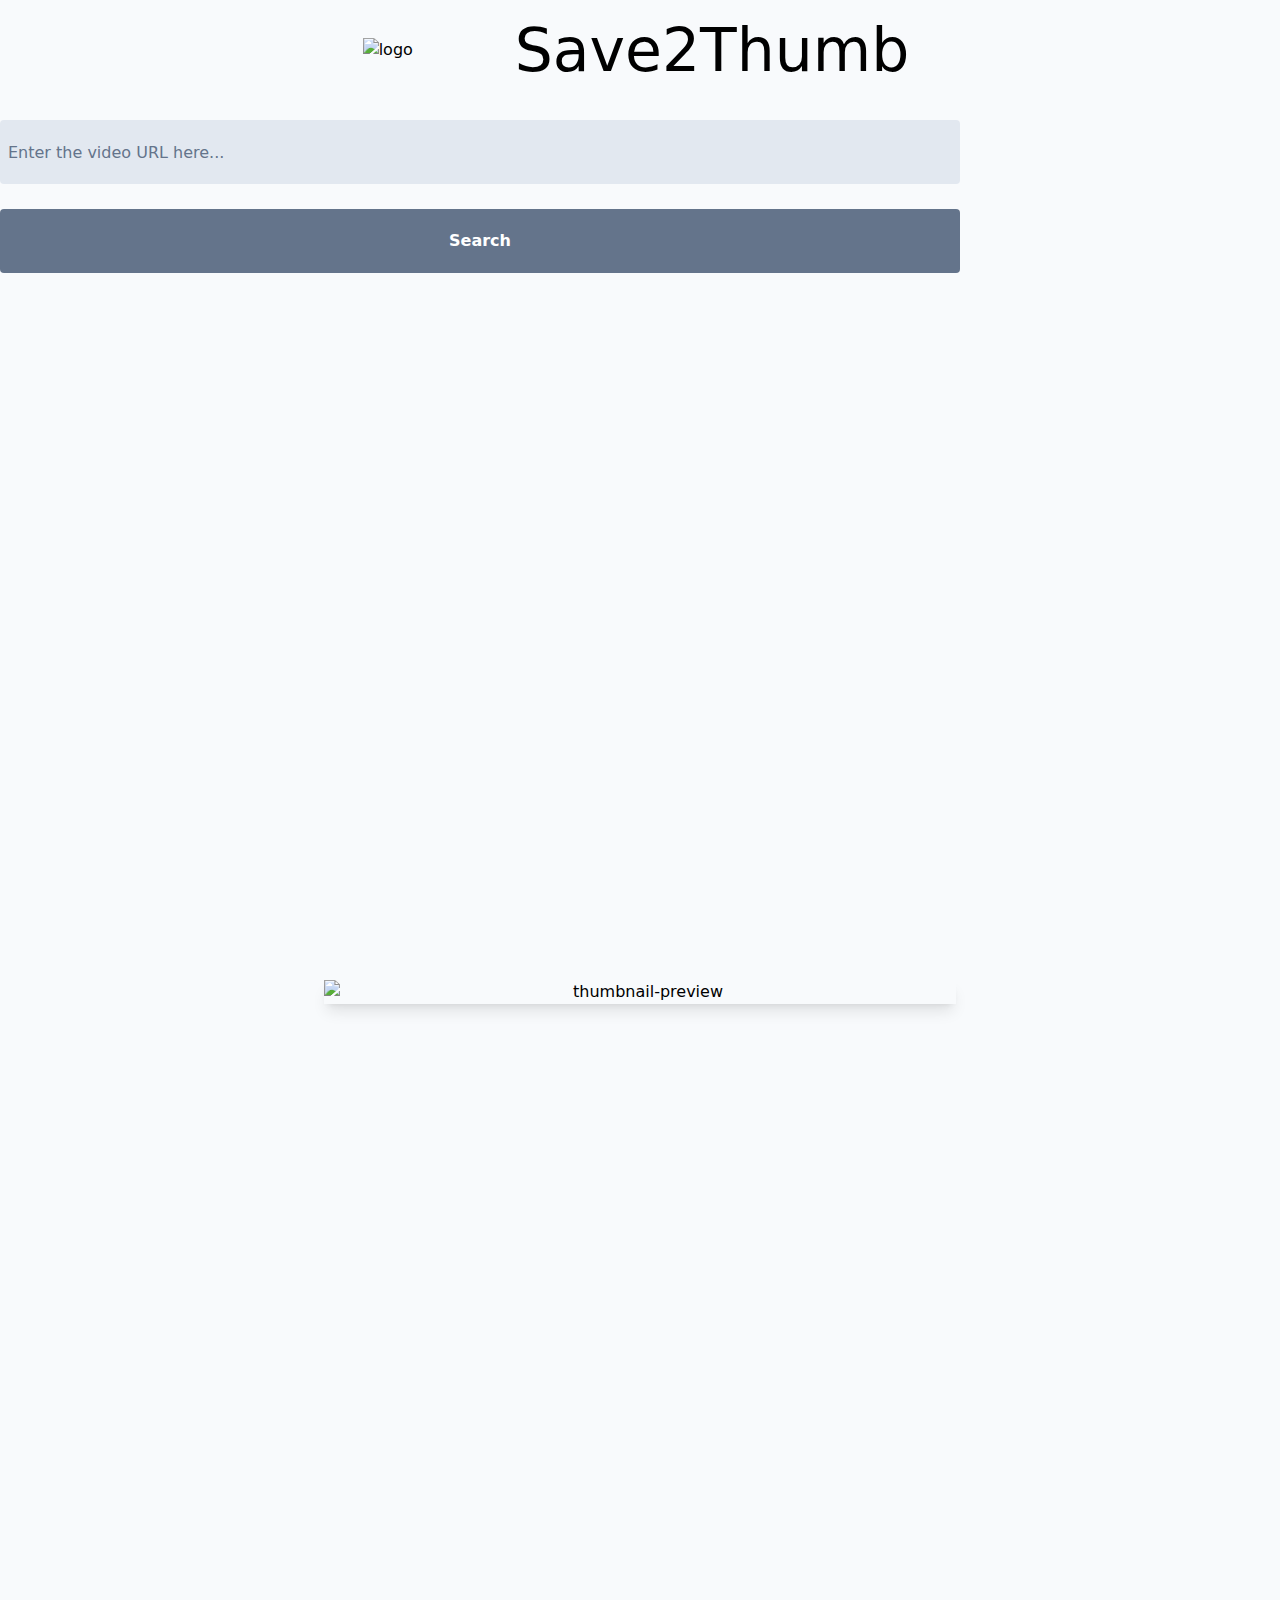
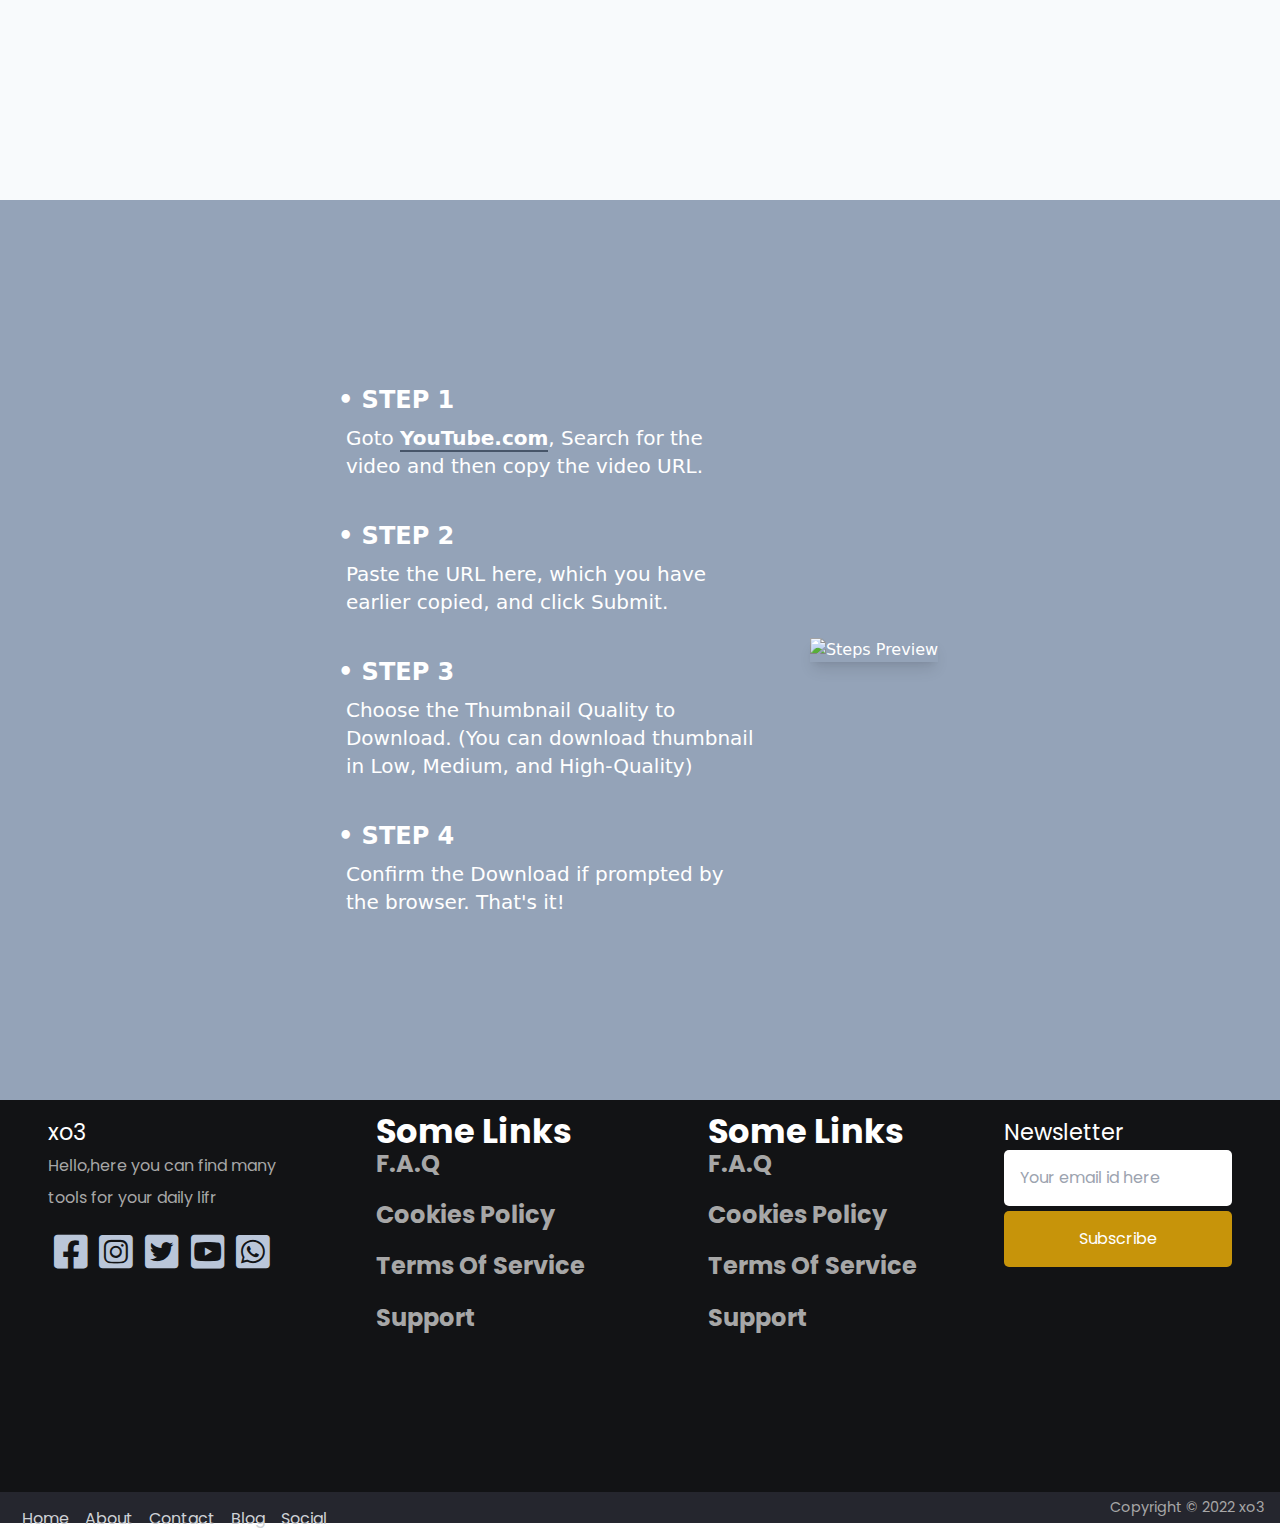
==== index.html @ 2199045c "update index.html" ====
<!DOCTYPE html>
<html lang="en" class="scroll-smooth">
  <head>
  
    <meta charset="UTF-8" />
    <meta http-equiv="X-UA-Compatible" content="IE=edge" />
    <meta name="viewport" content="width=device-width, initial-scale=1.0" />
    <link href="./style.css" rel="stylesheet" />
    <link rel="apple-touch-icon" sizes="180x180" href="./img/favicon/apple-touch-icon.png">
    <link rel="icon" type="image/png" sizes="32x32" href="./img/favicon/favicon-32x32.png">
    <link rel="icon" type="image/png" sizes="16x16" href="./img/favicon/favicon-16x16.png">
    <link rel="manifest" href="./img/favicon/site.webmanifest">
    <title>YouTube Thumbnail Downloader</title>
  </head>
  <body>

    <!-- Wrapper starts here -->
    <div class="wrapper min-h-screen">

      <!-- Header starts here -->
      <header class="min-h-screen bg-slate-50" id="home">
        <nav>
          <div
            class="logo-container flex items-center justify-center gap-2 pt-5 mr-2"
          >
            <a href="index.html"
              ><img src="./img/logo.svg" alt="logo" class="logo w-24 xl:w-36"
            /></a>
            <h1 class="text-4xl xl:text-6xl">Save2Thumb</h1>
          </div>
          <div class="links-container mt-10 xl:mt-


            </ul>
          </div>
        </nav>
        <form class="mt-40 text-center">
          <input
            type="search"
            id="search"
            placeholder="Enter the video URL here..."
            autocomplete="off"
            class="search-styles"
          />
          <button class="search search-btn-styles">Search</button>
        </form>
      </header>
      <!-- Header ends here -->

      <!-- Container starts here -->
      <div class="container container-styles" id="container">
        <div class="thumbnail-preview mx-2 pt-20 mb-5">
          <img
            src="https://dummyimage.com/600x400/ffffff/545454.jpg&text=Thumbnail+Preview"
            alt="thumbnail-preview"
            class="preview w-96 mx-auto shadow-lg xl:w-2/4"
          />
        </div>

        <!-- Loader Animation -->
        <div class="loader-container pt-10">
          <div class="loader hidden"></div>
        </div>

        <div class="download-options hidden">
          <p class="m-5 font-semibold">Download Quality:</p>
          <button class="small download-btn">Small</button>
          <button class="medium download-btn">Medium</button>
          <button class="large download-btn">Large</button>
          <button class="home home-btn">Home</button>
        </div>
      </div>
      <!-- Container ends here -->

      <!-- Tutorial starts here -->
      <div class="tutorial tutorial-styles" id="tutorial">
        <div class="steps-container">
          <div class="step1 step">
            <p class="step-text">• STEP 1</p>
            <p class="step-subtext">
              Goto <a href="https://youtube.com" target="_blank" class="step-link">
              YouTube.com</a>, Search for the video and then copy the video URL.
            </p>
          </div>
          <div class="step2 step">
            <p class="step-text">• STEP 2</p>
            <p class="step-subtext">
              Paste the URL here, which you have earlier copied, and click
              Submit.
            </p>
          </div>
          <div class="step3 step">
            <p class="step-text">• STEP 3</p>
            <p class="step-subtext">
              Choose the Thumbnail Quality to Download. (You can download thumbnail in Low, Medium, and High-Quality)
            </p>
          </div>
          <div class="step4">
            <p class="step-text">• STEP 4</p>
            <p class="step-subtext">
              Confirm the Download if prompted by the browser. That's it!
            </p>
          </div>
        </div>
        <div class="steps-image-container mx-5">
          <img
            src="./img/steps-guide.svg"
            alt="Steps Preview"
            class="shadow-lg text-center mx-auto"
          />
        </div>
      </div>
      <!-- Tutorial ends here -->

      <!-- Footer starts here -->


<!DOCTYPE html>

<html lang="en">
  <head>
    <meta name="viewport" content="width=device-width, initial-scale=1.0" />
 
<link
      rel="stylesheet"
      href="https://cdnjs.cloudflare.com/ajax/libs/font-awesome/6.0.0-beta2/css/all.min.css"
    />
    
    <link
      href="https://fonts.googleapis.com/css2?family=Poppins:wght@400;600&display=swap"
      rel="stylesheet"
    />
 
    <style media="screen">
body {
  padding: 0;
  margin: 0;
  min-height: 100vh;
  display: flex;
  align-items: flex-end;
}
footer {
  background-color: #121315;
  color: #a7a7a7;
  font-size: 16px;
}
footer * {
  font-family: "Poppins", sans-serif;
  box-sizing: border-box;
  border: none;
  outline: none;
}
.row {
  padding: 1em 1em;
}
.row.primary {
  display: grid;
  grid-template-columns: 2fr 1fr 1fr 2fr;
  align-items: stretch;
}
.column {
  width: 100%;
  display: flex;
  flex-direction: column;
  padding: 0 2em;
  min-height: 15em;
}
h3 {
  width: 100%;
  text-align: left;
  color: white;
  font-size: 1.4em;
  white-space: nowrap;
}
ul {
  list-style: none;
  display: flex;
  flex-direction: column;
  padding: 0;
  margin: 0;
}
li:not(:first-child) {
  margin-top: 0.8em;
}
ul li a {
  color: #a7a7a7;
  text-decoration: none;
}
ul li a:hover {
  color: #2a8ded;
}
.about p {
  text-align: justify;
  line-height: 2;
  margin: 0;
}
input,
button {
  font-size: 1em;
  padding: 1em;
  width: 100%;
  border-radius: 5px;
  margin-bottom: 5px;
}
button {
  background-color: #c7940a;
  color: #ffffff;
}
div.social {
  display: flex;
  justify-content: space-around;
  font-size: 2.4em;
  flex-direction: row;
  margin-top: 0.5em;
}
.social i {
  color: #bac6d9;
}

.copyright {
  padding: 0.3em 1em;
  background-color: #25262e;
}
.footer-menu{
  float: left;
    margin-top: 10px;
}

.footer-menu a{
  color: #cfd2d6;
  padding: 6px;

  text-decoration: none;
}
.footer-menu a:hover{
  color: #27bcda;
}
.copyright p {
  font-size: 0.9em;
  text-align: right;
}
@media screen and (max-width: 850px) {
  .row.primary {
    grid-template-columns: 1fr;
  }

}
    </style>
  </head>
  <body>
<footer>
      <div class="row primary">
        <div class="column about">
          <h3>xo3</h3>
          <p>
           Hello,here you can find many tools for your daily lifr
          </p>
                    <div class="social">
                      <i class="fa-brands fa-facebook-square"></i>
                      <i class="fa-brands fa-instagram-square"></i>
                      <i class="fa-brands fa-twitter-square"></i>
          <i class="fa-brands fa-youtube-square"></i>
            <i class="fa-brands fa-whatsapp-square"></i>
                    </div>
        </div>
        <div class="column links">
          <h3>Some Links</h3>
          <ul>
            <li>
              <a href="#faq">F.A.Q</a>
            </li>
            <li>
              <a href="#cookies-policy">Cookies Policy</a>
            </li>
            <li>
              <a href="#terms-of-services">Terms Of Service</a>
            </li>
            <li>
              <a href="#support">Support</a>
            </li>

          </ul>
        </div>
          <div class="column links">
            <h3>Some Links</h3>
            <ul>
              <li>
                <a href="#faq">F.A.Q</a>
              </li>
              <li>
                <a href="#cookies-policy">Cookies Policy</a>
              </li>
              <li>
                <a href="#terms-of-services">Terms Of Service</a>
              </li>
              <li>
                <a href="#support">Support</a>
              </li>

            </ul>
          </div>
        <div class="column subscribe">
          <h3>Newsletter</h3>
          <div>
            <input type="email" placeholder="Your email id here" />
            <button>Subscribe</button>
          </div>

        </div>
      </div>

      <div class="row copyright">
         <div class="footer-menu">

                       <a href="">Home</a>
                       <a href="">About</a>
                       <a href="">Contact</a>
                       <a href="">Blog</a>
     <a href="">Social</a>


                    </div>
        <p>Copyright &copy; 2022 xo3 </p>
      </div>
    </footer>
  

      <!-- Footer ends here -->

    </div>
    <!-- Wrapper ends here -->

    <!-- Script -->
    <script src="index.js"></script>
  </body>
</html>
---- style.css ----
/*
! tailwindcss v3.0.23 | MIT License | https://tailwindcss.com
*/

/*
1. Prevent padding and border from affecting element width. (https://github.com/mozdevs/cssremedy/issues/4)
2. Allow adding a border to an element by just adding a border-width. (https://github.com/tailwindcss/tailwindcss/pull/116)
*/

*,
::before,
::after {
  box-sizing: border-box;
  /* 1 */
  border-width: 0;
  /* 2 */
  border-style: solid;
  /* 2 */
  border-color: #e5e7eb;
  /* 2 */
}

::before,
::after {
  --tw-content: '';
}

/*
1. Use a consistent sensible line-height in all browsers.
2. Prevent adjustments of font size after orientation changes in iOS.
3. Use a more readable tab size.
4. Use the user's configured `sans` font-family by default.
*/

html {
  line-height: 1.5;
  /* 1 */
  -webkit-text-size-adjust: 100%;
  /* 2 */
  -moz-tab-size: 4;
  /* 3 */
  -o-tab-size: 4;
     tab-size: 4;
  /* 3 */
  font-family: ui-sans-serif, system-ui, -apple-system, BlinkMacSystemFont, "Segoe UI", Roboto, "Helvetica Neue", Arial, "Noto Sans", sans-serif, "Apple Color Emoji", "Segoe UI Emoji", "Segoe UI Symbol", "Noto Color Emoji";
  /* 4 */
}

/*
1. Remove the margin in all browsers.
2. Inherit line-height from `html` so users can set them as a class directly on the `html` element.
*/

body {
  margin: 0;
  /* 1 */
  line-height: inherit;
  /* 2 */
}

/*
1. Add the correct height in Firefox.
2. Correct the inheritance of border color in Firefox. (https://bugzilla.mozilla.org/show_bug.cgi?id=190655)
3. Ensure horizontal rules are visible by default.
*/

hr {
  height: 0;
  /* 1 */
  color: inherit;
  /* 2 */
  border-top-width: 1px;
  /* 3 */
}

/*
Add the correct text decoration in Chrome, Edge, and Safari.
*/

abbr:where([title]) {
  -webkit-text-decoration: underline dotted;
          text-decoration: underline dotted;
}

/*
Remove the default font size and weight for headings.
*/

h1,
h2,
h3,
h4,
h5,
h6 {
  font-size: inherit;
  font-weight: inherit;
}

/*
Reset links to optimize for opt-in styling instead of opt-out.
*/

a {
  color: inherit;
  text-decoration: inherit;
}

/*
Add the correct font weight in Edge and Safari.
*/

b,
strong {
  font-weight: bolder;
}

/*
1. Use the user's configured `mono` font family by default.
2. Correct the odd `em` font sizing in all browsers.
*/

code,
kbd,
samp,
pre {
  font-family: ui-monospace, SFMono-Regular, Menlo, Monaco, Consolas, "Liberation Mono", "Courier New", monospace;
  /* 1 */
  font-size: 1em;
  /* 2 */
}

/*
Add the correct font size in all browsers.
*/

small {
  font-size: 80%;
}

/*
Prevent `sub` and `sup` elements from affecting the line height in all browsers.
*/

sub,
sup {
  font-size: 75%;
  line-height: 0;
  position: relative;
  vertical-align: baseline;
}

sub {
  bottom: -0.25em;
}

sup {
  top: -0.5em;
}

/*
1. Remove text indentation from table contents in Chrome and Safari. (https://bugs.chromium.org/p/chromium/issues/detail?id=999088, https://bugs.webkit.org/show_bug.cgi?id=201297)
2. Correct table border color inheritance in all Chrome and Safari. (https://bugs.chromium.org/p/chromium/issues/detail?id=935729, https://bugs.webkit.org/show_bug.cgi?id=195016)
3. Remove gaps between table borders by default.
*/

table {
  text-indent: 0;
  /* 1 */
  border-color: inherit;
  /* 2 */
  border-collapse: collapse;
  /* 3 */
}

/*
1. Change the font styles in all browsers.
2. Remove the margin in Firefox and Safari.
3. Remove default padding in all browsers.
*/

button,
input,
optgroup,
select,
textarea {
  font-family: inherit;
  /* 1 */
  font-size: 100%;
  /* 1 */
  line-height: inherit;
  /* 1 */
  color: inherit;
  /* 1 */
  margin: 0;
  /* 2 */
  padding: 0;
  /* 3 */
}

/*
Remove the inheritance of text transform in Edge and Firefox.
*/

button,
select {
  text-transform: none;
}

/*
1. Correct the inability to style clickable types in iOS and Safari.
2. Remove default button styles.
*/

button,
[type='button'],
[type='reset'],
[type='submit'] {
  -webkit-appearance: button;
  /* 1 */
  background-color: transparent;
  /* 2 */
  background-image: none;
  /* 2 */
}

/*
Use the modern Firefox focus style for all focusable elements.
*/

:-moz-focusring {
  outline: auto;
}

/*
Remove the additional `:invalid` styles in Firefox. (https://github.com/mozilla/gecko-dev/blob/2f9eacd9d3d995c937b4251a5557d95d494c9be1/layout/style/res/forms.css#L728-L737)
*/

:-moz-ui-invalid {
  box-shadow: none;
}

/*
Add the correct vertical alignment in Chrome and Firefox.
*/

progress {
  vertical-align: baseline;
}

/*
Correct the cursor style of increment and decrement buttons in Safari.
*/

::-webkit-inner-spin-button,
::-webkit-outer-spin-button {
  height: auto;
}

/*
1. Correct the odd appearance in Chrome and Safari.
2. Correct the outline style in Safari.
*/

[type='search'] {
  -webkit-appearance: textfield;
  /* 1 */
  outline-offset: -2px;
  /* 2 */
}

/*
Remove the inner padding in Chrome and Safari on macOS.
*/

::-webkit-search-decoration {
  -webkit-appearance: none;
}

/*
1. Correct the inability to style clickable types in iOS and Safari.
2. Change font properties to `inherit` in Safari.
*/

::-webkit-file-upload-button {
  -webkit-appearance: button;
  /* 1 */
  font: inherit;
  /* 2 */
}

/*
Add the correct display in Chrome and Safari.
*/

summary {
  display: list-item;
}

/*
Removes the default spacing and border for appropriate elements.
*/

blockquote,
dl,
dd,
h1,
h2,
h3,
h4,
h5,
h6,
hr,
figure,
p,
pre {
  margin: 0;
}

fieldset {
  margin: 0;
  padding: 0;
}

legend {
  padding: 0;
}

ol,
ul,
menu {
  list-style: none;
  margin: 0;
  padding: 0;
}

/*
Prevent resizing textareas horizontally by default.
*/

textarea {
  resize: vertical;
}

/*
1. Reset the default placeholder opacity in Firefox. (https://github.com/tailwindlabs/tailwindcss/issues/3300)
2. Set the default placeholder color to the user's configured gray 400 color.
*/

input::-moz-placeholder, textarea::-moz-placeholder {
  opacity: 1;
  /* 1 */
  color: #9ca3af;
  /* 2 */
}

input:-ms-input-placeholder, textarea:-ms-input-placeholder {
  opacity: 1;
  /* 1 */
  color: #9ca3af;
  /* 2 */
}

input::placeholder,
textarea::placeholder {
  opacity: 1;
  /* 1 */
  color: #9ca3af;
  /* 2 */
}

/*
Set the default cursor for buttons.
*/

button,
[role="button"] {
  cursor: pointer;
}

/*
Make sure disabled buttons don't get the pointer cursor.
*/

:disabled {
  cursor: default;
}

/*
1. Make replaced elements `display: block` by default. (https://github.com/mozdevs/cssremedy/issues/14)
2. Add `vertical-align: middle` to align replaced elements more sensibly by default. (https://github.com/jensimmons/cssremedy/issues/14#issuecomment-634934210)
   This can trigger a poorly considered lint error in some tools but is included by design.
*/

img,
svg,
video,
canvas,
audio,
iframe,
embed,
object {
  display: block;
  /* 1 */
  vertical-align: middle;
  /* 2 */
}

/*
Constrain images and videos to the parent width and preserve their intrinsic aspect ratio. (https://github.com/mozdevs/cssremedy/issues/14)
*/

img,
video {
  max-width: 100%;
  height: auto;
}

/*
Ensure the default browser behavior of the `hidden` attribute.
*/

[hidden] {
  display: none;
}

*, ::before, ::after {
  --tw-translate-x: 0;
  --tw-translate-y: 0;
  --tw-rotate: 0;
  --tw-skew-x: 0;
  --tw-skew-y: 0;
  --tw-scale-x: 1;
  --tw-scale-y: 1;
  --tw-pan-x:  ;
  --tw-pan-y:  ;
  --tw-pinch-zoom:  ;
  --tw-scroll-snap-strictness: proximity;
  --tw-ordinal:  ;
  --tw-slashed-zero:  ;
  --tw-numeric-figure:  ;
  --tw-numeric-spacing:  ;
  --tw-numeric-fraction:  ;
  --tw-ring-inset:  ;
  --tw-ring-offset-width: 0px;
  --tw-ring-offset-color: #fff;
  --tw-ring-color: rgb(59 130 246 / 0.5);
  --tw-ring-offset-shadow: 0 0 #0000;
  --tw-ring-shadow: 0 0 #0000;
  --tw-shadow: 0 0 #0000;
  --tw-shadow-colored: 0 0 #0000;
  --tw-blur:  ;
  --tw-brightness:  ;
  --tw-contrast:  ;
  --tw-grayscale:  ;
  --tw-hue-rotate:  ;
  --tw-invert:  ;
  --tw-saturate:  ;
  --tw-sepia:  ;
  --tw-drop-shadow:  ;
  --tw-backdrop-blur:  ;
  --tw-backdrop-brightness:  ;
  --tw-backdrop-contrast:  ;
  --tw-backdrop-grayscale:  ;
  --tw-backdrop-hue-rotate:  ;
  --tw-backdrop-invert:  ;
  --tw-backdrop-opacity:  ;
  --tw-backdrop-saturate:  ;
  --tw-backdrop-sepia:  ;
}

.container {
  width: 100%;
}

@media (min-width: 640px) {
  .container {
    max-width: 640px;
  }
}

@media (min-width: 768px) {
  .container {
    max-width: 768px;
  }
}

@media (min-width: 1024px) {
  .container {
    max-width: 1024px;
  }
}

@media (min-width: 1280px) {
  .container {
    max-width: 1280px;
  }
}

@media (min-width: 1536px) {
  .container {
    max-width: 1536px;
  }
}

.m-5 {
  margin: 1.25rem;
}

.m-4 {
  margin: 1rem;
}

.mx-2 {
  margin-left: 0.5rem;
  margin-right: 0.5rem;
}

.mx-auto {
  margin-left: auto;
  margin-right: auto;
}

.mx-5 {
  margin-left: 1.25rem;
  margin-right: 1.25rem;
}

.mx-1 {
  margin-left: 0.25rem;
  margin-right: 0.25rem;
}

.mr-2 {
  margin-right: 0.5rem;
}

.mt-10 {
  margin-top: 2.5rem;
}

.mt-40 {
  margin-top: 10rem;
}

.mb-5 {
  margin-bottom: 1.25rem;
}

.mt-5 {
  margin-top: 1.25rem;
}

.mb-1 {
  margin-bottom: 0.25rem;
}

.flex {
  display: flex;
}

.hidden {
  display: none;
}

.min-h-screen {
  min-height: 100vh;
}

.w-24 {
  width: 6rem;
}

.w-96 {
  width: 24rem;
}

.w-full {
  width: 100%;
}

.max-w-2xl {
  max-width: 42rem;
}

.items-center {
  align-items: center;
}

.justify-center {
  justify-content: center;
}

.gap-2 {
  gap: 0.5rem;
}

.scroll-smooth {
  scroll-behavior: smooth;
}

.bg-slate-50 {
  --tw-bg-opacity: 1;
  background-color: rgb(248 250 252 / var(--tw-bg-opacity));
}

.pt-5 {
  padding-top: 1.25rem;
}

.pt-20 {
  padding-top: 5rem;
}

.pt-10 {
  padding-top: 2.5rem;
}

.text-center {
  text-align: center;
}

.text-4xl {
  font-size: 2.25rem;
  line-height: 2.5rem;
}

.font-semibold {
  font-weight: 600;
}

.shadow-lg {
  --tw-shadow: 0 10px 15px -3px rgb(0 0 0 / 0.1), 0 4px 6px -4px rgb(0 0 0 / 0.1);
  --tw-shadow-colored: 0 10px 15px -3px var(--tw-shadow-color), 0 4px 6px -4px var(--tw-shadow-color);
  box-shadow: var(--tw-ring-offset-shadow, 0 0 #0000), var(--tw-ring-shadow, 0 0 #0000), var(--tw-shadow);
}

.loader {
  border: 8px solid #f3f3f3;
  border-top: 8px solid #909090;
  border-radius: 50%;
  width: 60px;
  height: 60px;
  -webkit-animation: spin 2s linear infinite;
          animation: spin 2s linear infinite;
  margin: auto;
  text-align: center;
}

@-webkit-keyframes spin {
  0% {
    transform: rotate(0deg);
  }

  100% {
    transform: rotate(360deg);
  }
}

@keyframes spin {
  0% {
    transform: rotate(0deg);
  }

  100% {
    transform: rotate(360deg);
  }
}

.links {
  margin-left: 0.5rem;
  margin-right: 0.5rem;
  border-bottom-width: 2px;
  --tw-border-opacity: 1;
  border-color: rgb(51 65 85 / var(--tw-border-opacity));
  font-size: 1.125rem;
  line-height: 1.75rem;
  font-weight: 700;
  --tw-text-opacity: 1;
  color: rgb(30 41 59 / var(--tw-text-opacity));
}

.links:hover {
  border-bottom-width: 4px;
  --tw-border-opacity: 1;
  border-color: rgb(0 0 0 / var(--tw-border-opacity));
}

@media (min-width: 1280px) {
  .links {
    margin-left: 1.25rem;
    margin-right: 1.25rem;
  }

  .links {
    font-size: 1.5rem;
    line-height: 2rem;
  }
}

.search-styles {
  height: 2.5rem;
  width: 75%;
  border-radius: 0.25rem;
  --tw-bg-opacity: 1;
  background-color: rgb(226 232 240 / var(--tw-bg-opacity));
  padding-left: 0.5rem;
  padding-right: 0.5rem;
}

.search-styles::-moz-placeholder {
  --tw-text-opacity: 1;
  color: rgb(100 116 139 / var(--tw-text-opacity));
}

.search-styles:-ms-input-placeholder {
  --tw-text-opacity: 1;
  color: rgb(100 116 139 / var(--tw-text-opacity));
}

.search-styles::placeholder {
  --tw-text-opacity: 1;
  color: rgb(100 116 139 / var(--tw-text-opacity));
}

.search-styles:focus {
  outline: 2px solid transparent;
  outline-offset: 2px;
}

@media (min-width: 1280px) {
  .search-styles {
    height: 4rem;
  }
}

.search-btn-styles {
  margin-top: 1.25rem;
  height: 2.5rem;
  width: 75%;
  border-radius: 0.25rem;
  --tw-bg-opacity: 1;
  background-color: rgb(100 116 139 / var(--tw-bg-opacity));
  font-weight: 600;
  --tw-text-opacity: 1;
  color: rgb(255 255 255 / var(--tw-text-opacity));
}

.search-btn-styles:hover {
  --tw-bg-opacity: 1;
  background-color: rgb(71 85 105 / var(--tw-bg-opacity));
}

@media (min-width: 1280px) {
  .search-btn-styles {
    height: 4rem;
  }
}

.container-styles {
  margin: auto;
  min-height: 100vh;
  flex-direction: column;
  align-items: center;
  justify-content: center;
  --tw-bg-opacity: 1;
  background-color: rgb(248 250 252 / var(--tw-bg-opacity));
  text-align: center;
}

.download-btn {
  margin: 0.5rem;
  border-radius: 0.25rem;
  --tw-bg-opacity: 1;
  background-color: rgb(239 68 68 / var(--tw-bg-opacity));
  padding-left: 1.25rem;
  padding-right: 1.25rem;
  padding-top: 0.75rem;
  padding-bottom: 0.75rem;
  font-weight: 600;
  --tw-text-opacity: 1;
  color: rgb(255 255 255 / var(--tw-text-opacity));
}

.download-btn:hover {
  --tw-bg-opacity: 1;
  background-color: rgb(220 38 38 / var(--tw-bg-opacity));
}

.home-btn {
  margin: 0.5rem;
  margin-left: auto;
  margin-right: auto;
  display: block;
  width: 50%;
  border-radius: 0.25rem;
  --tw-bg-opacity: 1;
  background-color: rgb(71 85 105 / var(--tw-bg-opacity));
  padding-left: 1.25rem;
  padding-right: 1.25rem;
  padding-top: 0.75rem;
  padding-bottom: 0.75rem;
  font-weight: 600;
  --tw-text-opacity: 1;
  color: rgb(255 255 255 / var(--tw-text-opacity));
}

.home-btn:hover {
  --tw-bg-opacity: 1;
  background-color: rgb(51 65 85 / var(--tw-bg-opacity));
}

.tutorial-styles {
  display: flex;
  min-height: 100vh;
  flex-direction: column;
  align-items: center;
  --tw-bg-opacity: 1;
  background-color: rgb(148 163 184 / var(--tw-bg-opacity));
  --tw-text-opacity: 1;
  color: rgb(255 255 255 / var(--tw-text-opacity));
}

@media (min-width: 1024px) {
  .tutorial-styles {
    flex-direction: row;
  }

  .tutorial-styles {
    justify-content: center;
  }

  .tutorial-styles {
    gap: 1.25rem;
  }
}

.steps-container {
  max-height: -webkit-max-content;
  max-height: -moz-max-content;
  max-height: max-content;
  width: 100%;
  max-width: 28rem;
  padding-left: 1rem;
  padding-right: 1rem;
  padding-top: 2rem;
  padding-bottom: 2rem;
}

.step-link {
  border-bottom-width: 2px;
  --tw-border-opacity: 1;
  border-color: rgb(71 85 105 / var(--tw-border-opacity));
  font-weight: 700;
}

.step-link:hover {
  border-bottom-width: 4px;
  --tw-border-opacity: 1;
  border-color: rgb(51 65 85 / var(--tw-border-opacity));
}

.step {
  margin-bottom: 1rem;
}

@media (min-width: 1024px) {
  .step {
    margin-bottom: 2.5rem;
  }
}

.step-text {
  margin-bottom: 0.5rem;
  font-weight: 700;
}

@media (min-width: 1024px) {
  .step-text {
    font-size: 1.5rem;
    line-height: 2rem;
  }
}

.step-subtext {
  margin-left: 0.5rem;
  font-size: 0.875rem;
  line-height: 1.25rem;
}

@media (min-width: 1024px) {
  .step-subtext {
    font-size: 1.25rem;
    line-height: 1.75rem;
  }
}

.footer-container {
  margin: auto;
  display: flex;
  min-height: 100vh;
  flex-direction: column;
  align-items: center;
  --tw-bg-opacity: 1;
  background-color: rgb(248 250 252 / var(--tw-bg-opacity));
  text-align: center;
}

@media (min-width: 1024px) {
  .footer-container {
    flex-direction: row;
  }

  .footer-container {
    justify-content: center;
  }

  .footer-container {
    gap: 2.5rem;
  }
}

.name-styles {
  border-bottom-width: 4px;
  --tw-border-opacity: 1;
  border-color: rgb(147 51 234 / var(--tw-border-opacity));
  padding: 0.25rem;
}

.name-styles:hover {
  border-bottom-width: 8px;
  font-weight: 700;
}

.email-styles {
  border-bottom-width: 2px;
  --tw-border-opacity: 1;
  border-color: rgb(30 41 59 / var(--tw-border-opacity));
  padding: 0.25rem;
}

.email-styles:hover {
  border-bottom-width: 4px;
  font-weight: 700;
}

.footer-text {
  margin-bottom: 1rem;
  font-size: 1.875rem;
  line-height: 2.25rem;
  font-weight: 600;
}

@media (min-width: 1024px) {
  .footer-text {
    margin-bottom: 2.5rem;
  }

  .footer-text {
    font-size: 3.75rem;
    line-height: 1;
  }
}

.footer-subtext {
  font-size: 1.25rem;
  line-height: 1.75rem;
  font-weight: 600;
  --tw-text-opacity: 1;
  color: rgb(30 41 59 / var(--tw-text-opacity));
}

@media (min-width: 1024px) {
  .footer-subtext {
    font-size: 1.875rem;
    line-height: 2.25rem;
  }
}

@media (min-width: 1280px) {
  .xl\:mt-16 {
    margin-top: 4rem;
  }

  .xl\:w-36 {
    width: 9rem;
  }

  .xl\:w-2\/4 {
    width: 50%;
  }

  .xl\:text-6xl {
    font-size: 3.75rem;
    line-height: 1;
  }
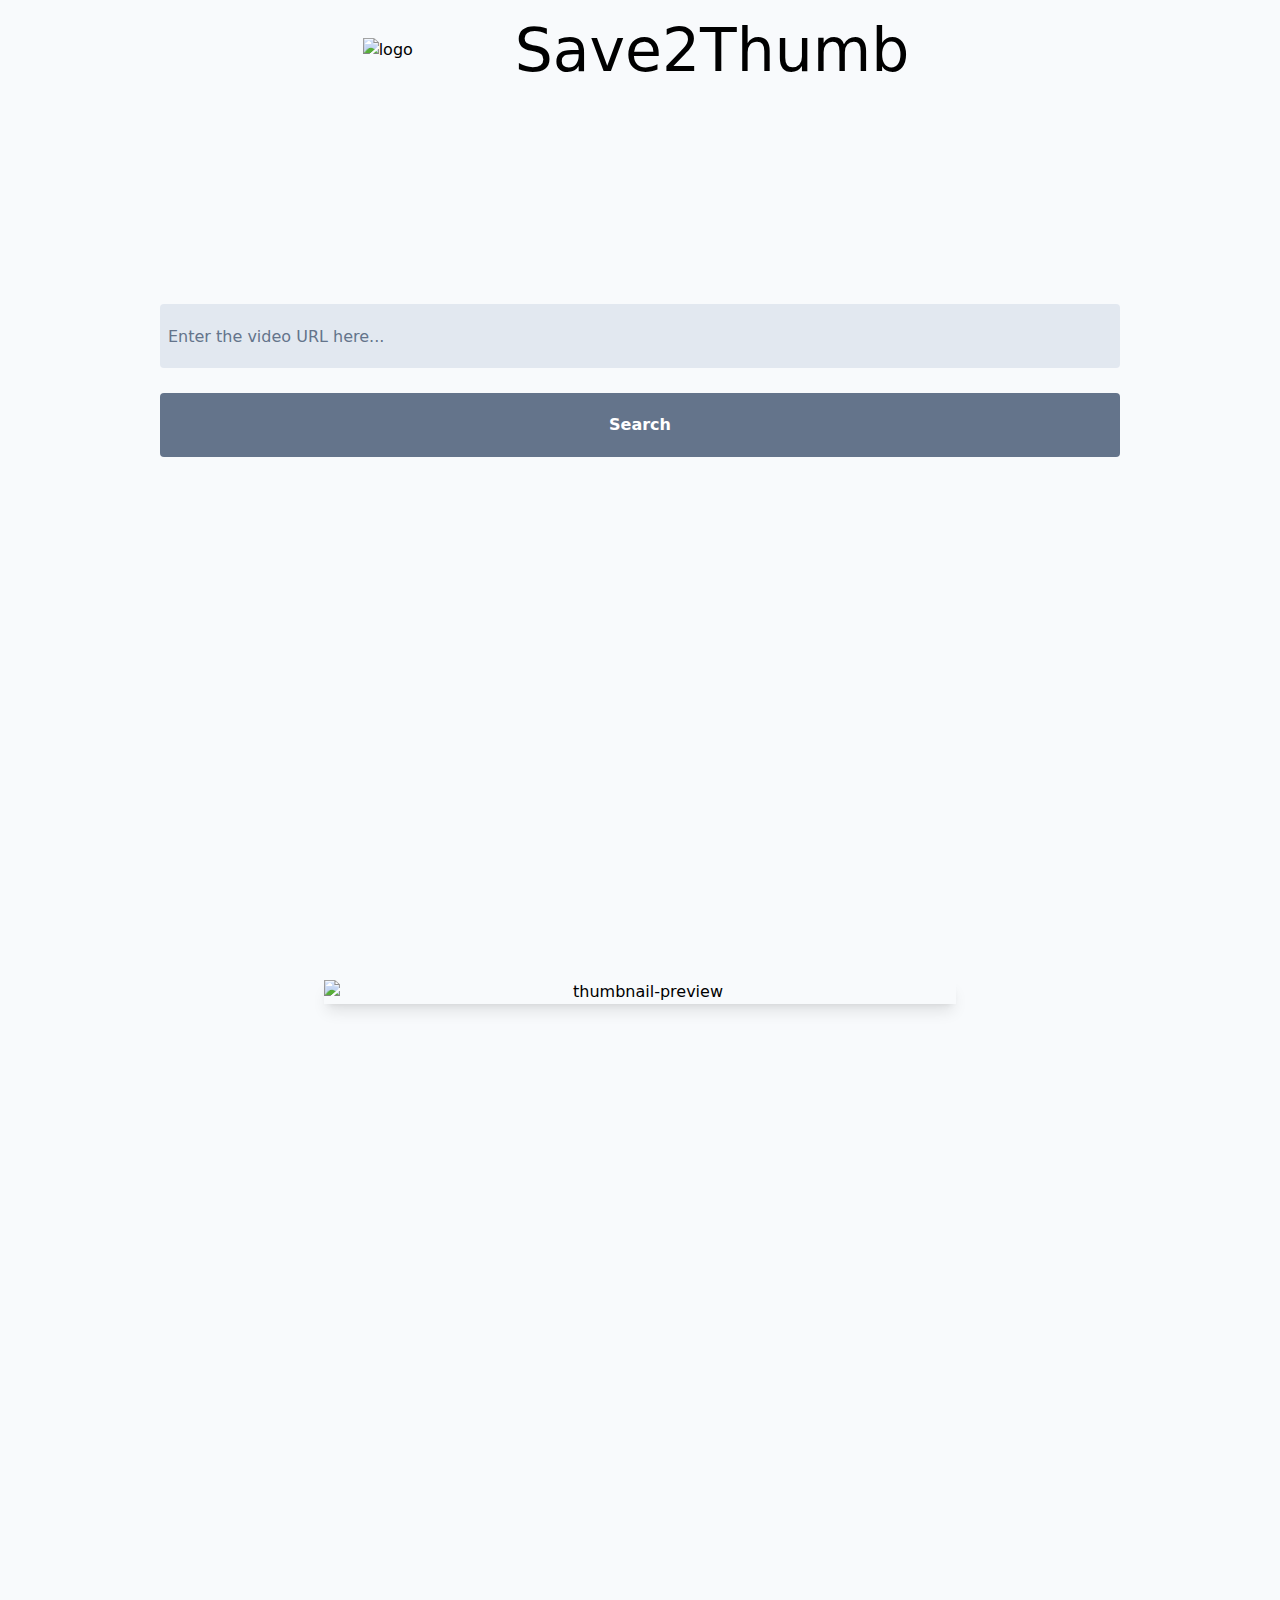
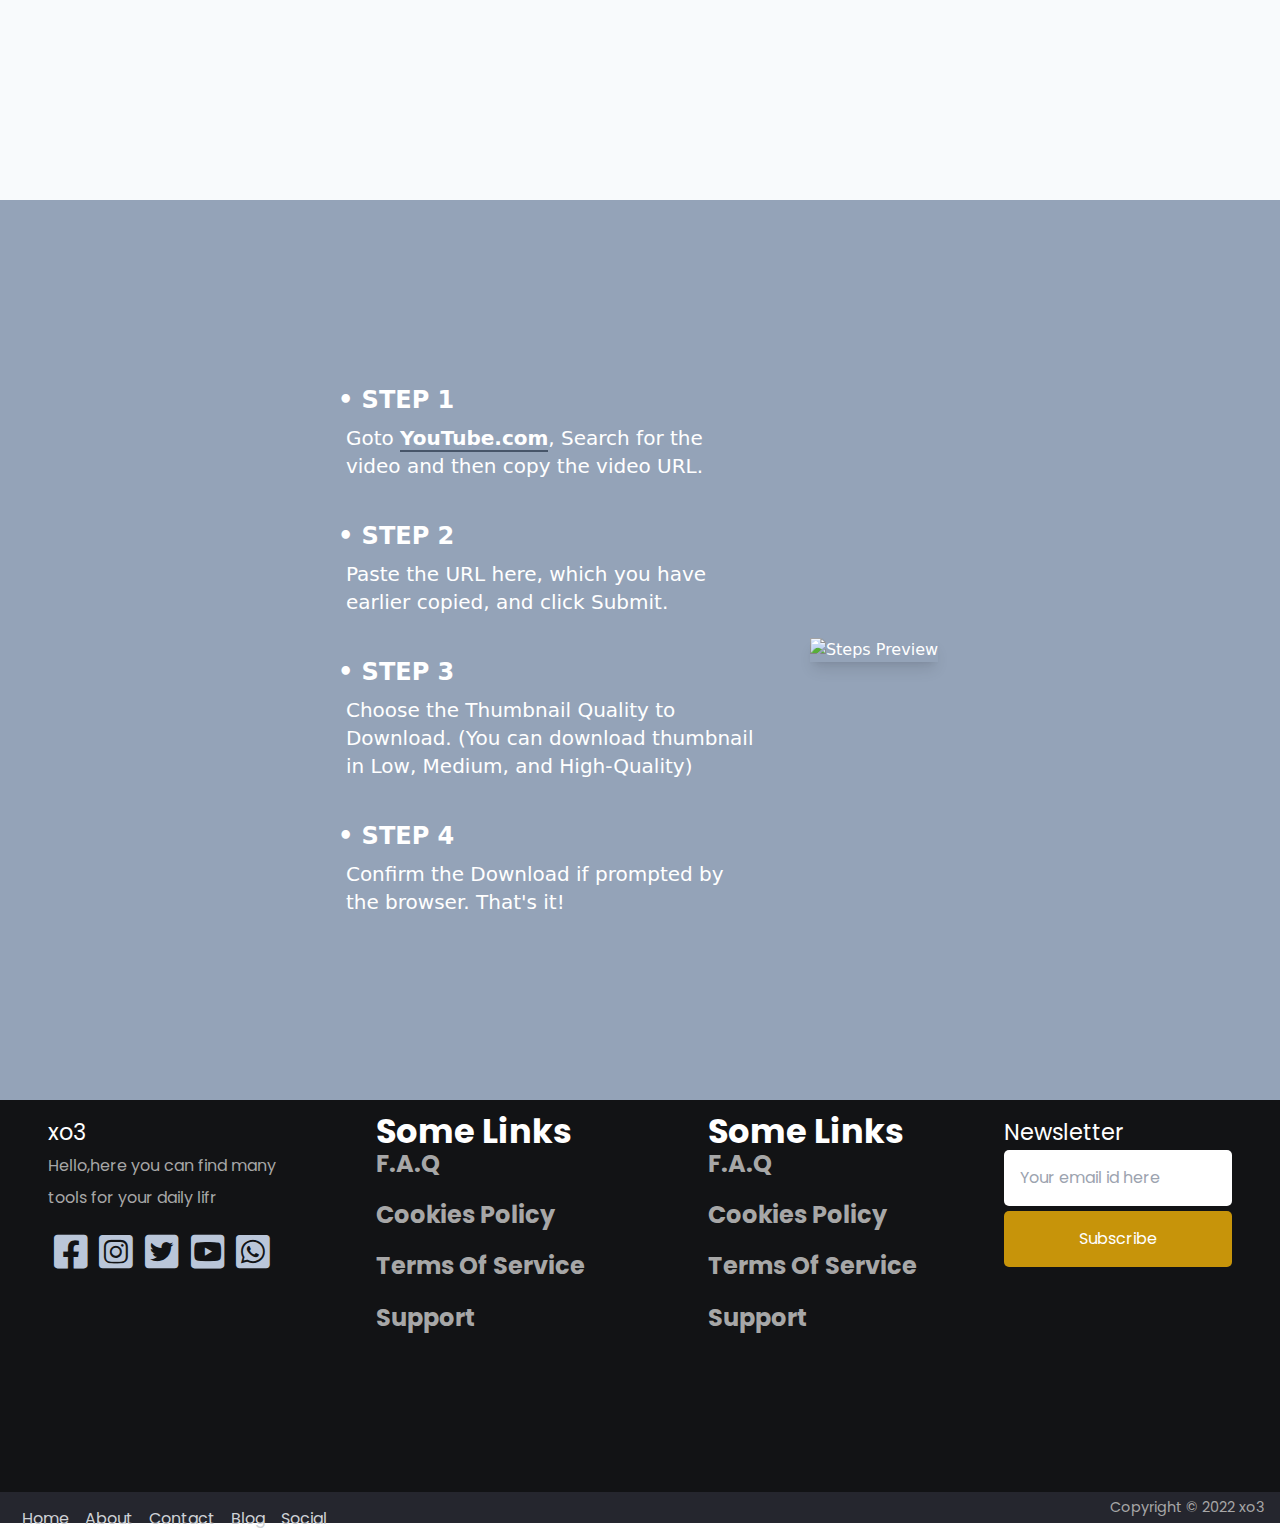
==== commit 2eb0ffa9: "update index.html" ====
--- a/index.html
+++ b/index.html
@@ -28,7 +28,16 @@
             /></a>
             <h1 class="text-4xl xl:text-6xl">Save2Thumb</h1>
           </div>
-          <div class="links-container mt-10 xl:mt-
+          <div class="links-container mt-10 xl:mt-16">
+            <ul class="flex justify-center">
+               <div class="navbar">
+  <div class="contaier">
+
+
+
+  </div><!-- contaier -->
+</div><!-- navbar -->
+
 
 
             </ul>
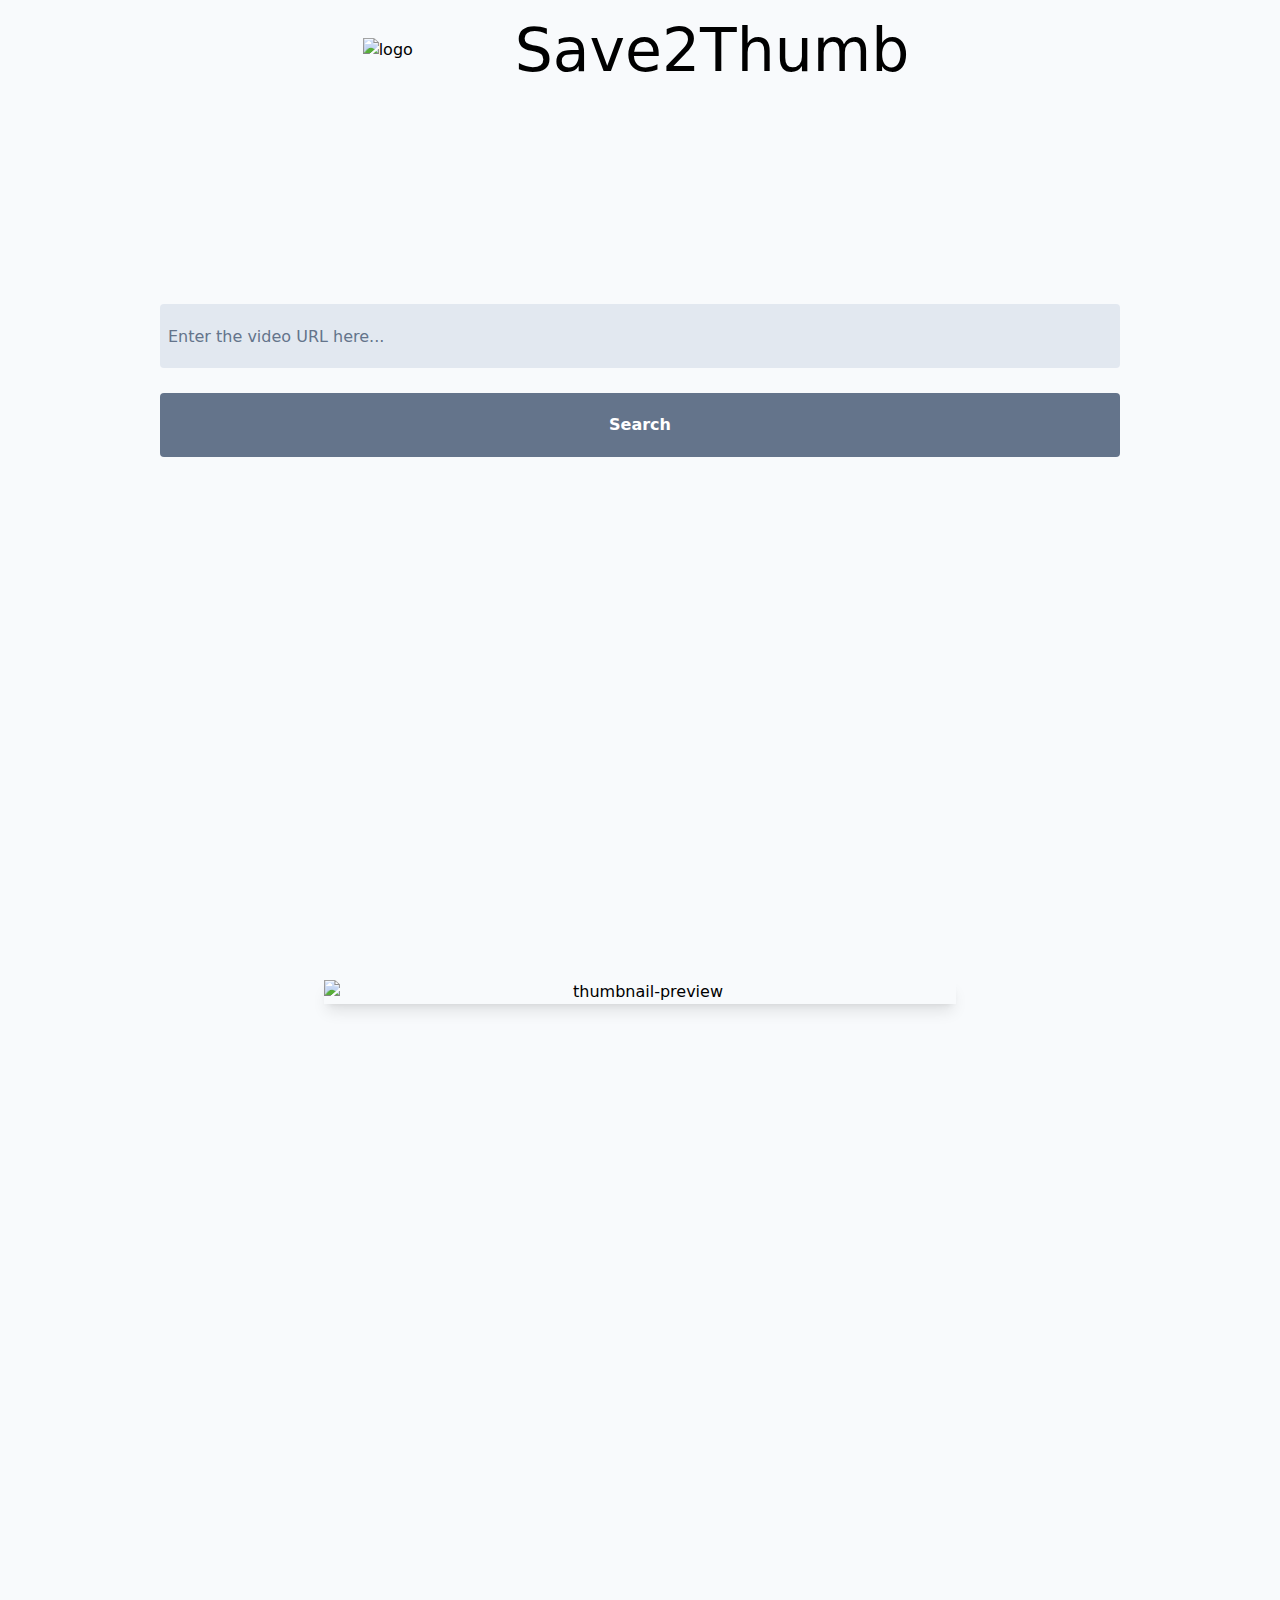
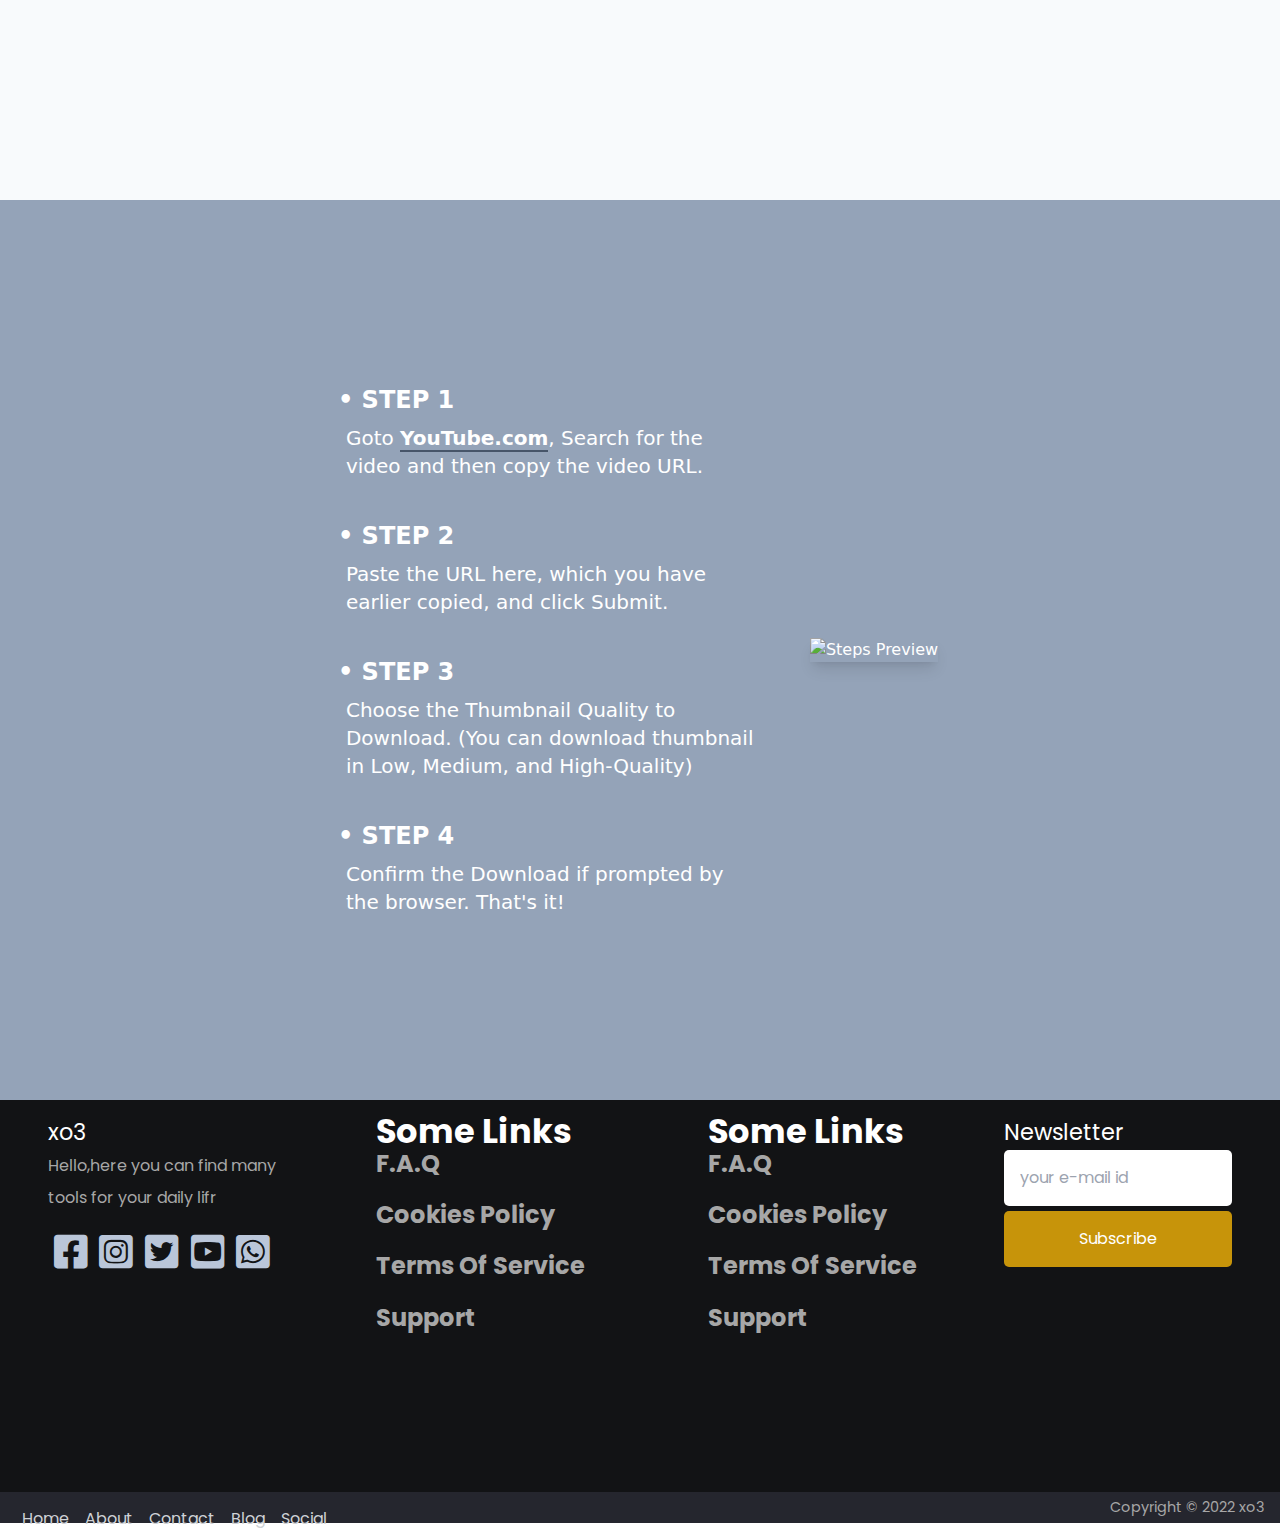
==== commit 3e946c94: "update index.html" ====
--- a/index.html
+++ b/index.html
@@ -124,10 +124,7 @@
       <!-- Footer starts here -->
 
 
-<!DOCTYPE html>
-
-<html lang="en">
-  <head>
+
     <meta name="viewport" content="width=device-width, initial-scale=1.0" />
  
 <link
@@ -311,7 +308,7 @@
         <div class="column subscribe">
           <h3>Newsletter</h3>
           <div>
-            <input type="email" placeholder="Your email id here" />
+            <input type="email" placeholder="your e-mail id" />
             <button>Subscribe</button>
           </div>
 
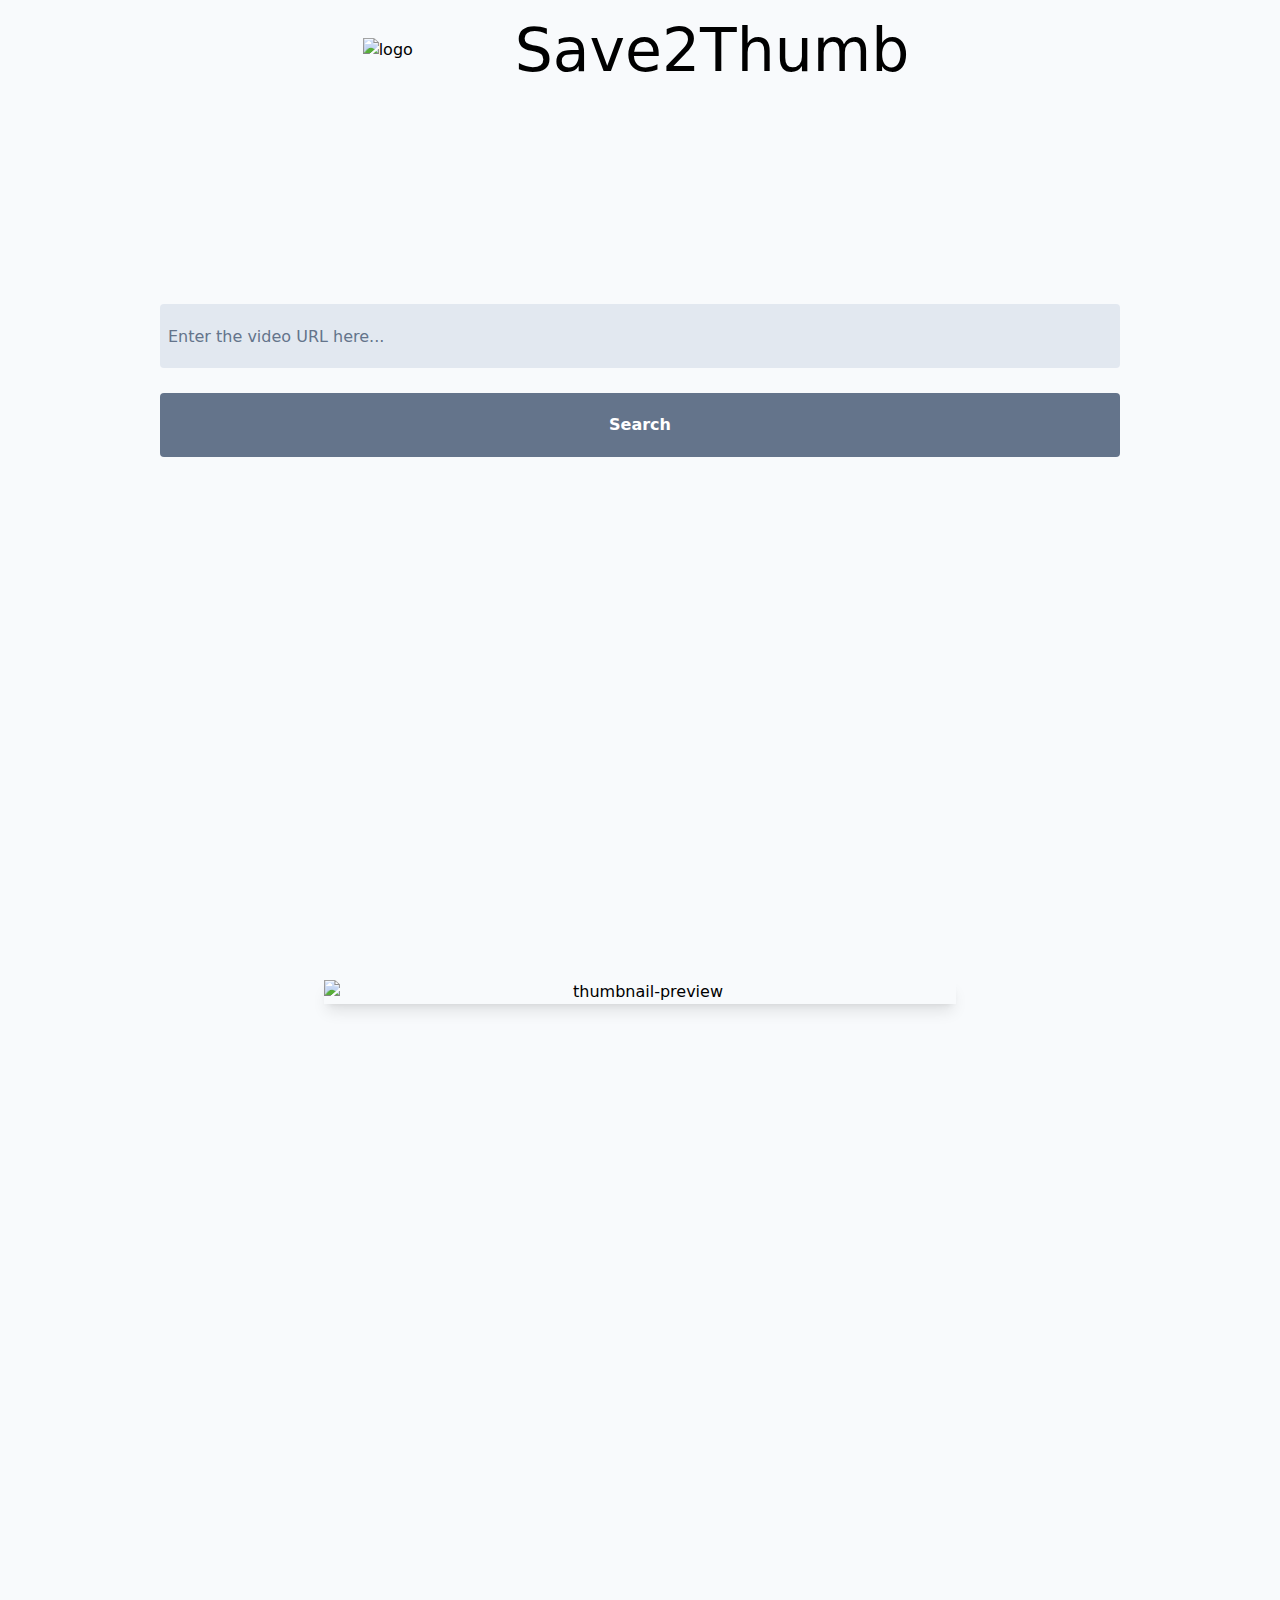
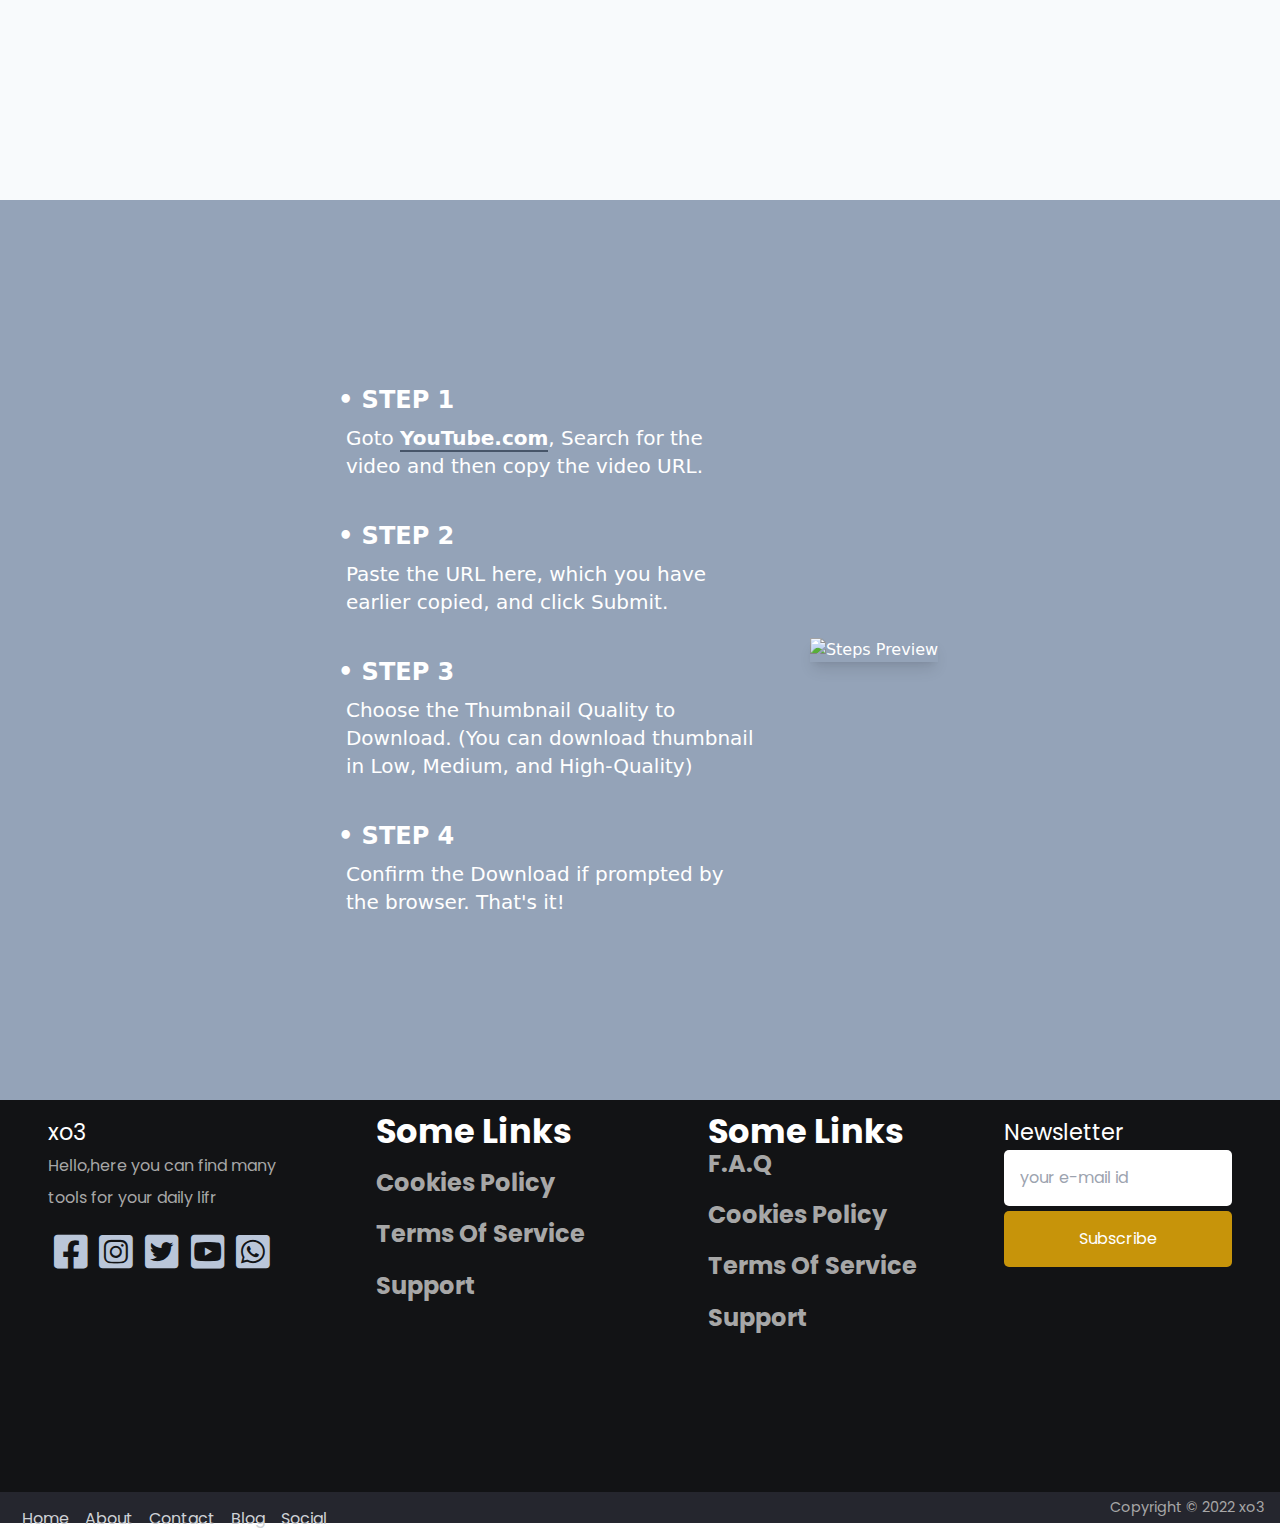
==== commit b3639eef: "update index.html" ====
--- a/index.html
+++ b/index.html
@@ -273,7 +273,7 @@
           <h3>Some Links</h3>
           <ul>
             <li>
-              <a href="#faq">F.A.Q</a>
+              <a href"quotegenerator/index.html"quote generator </a>
             </li>
             <li>
               <a href="#cookies-policy">Cookies Policy</a>
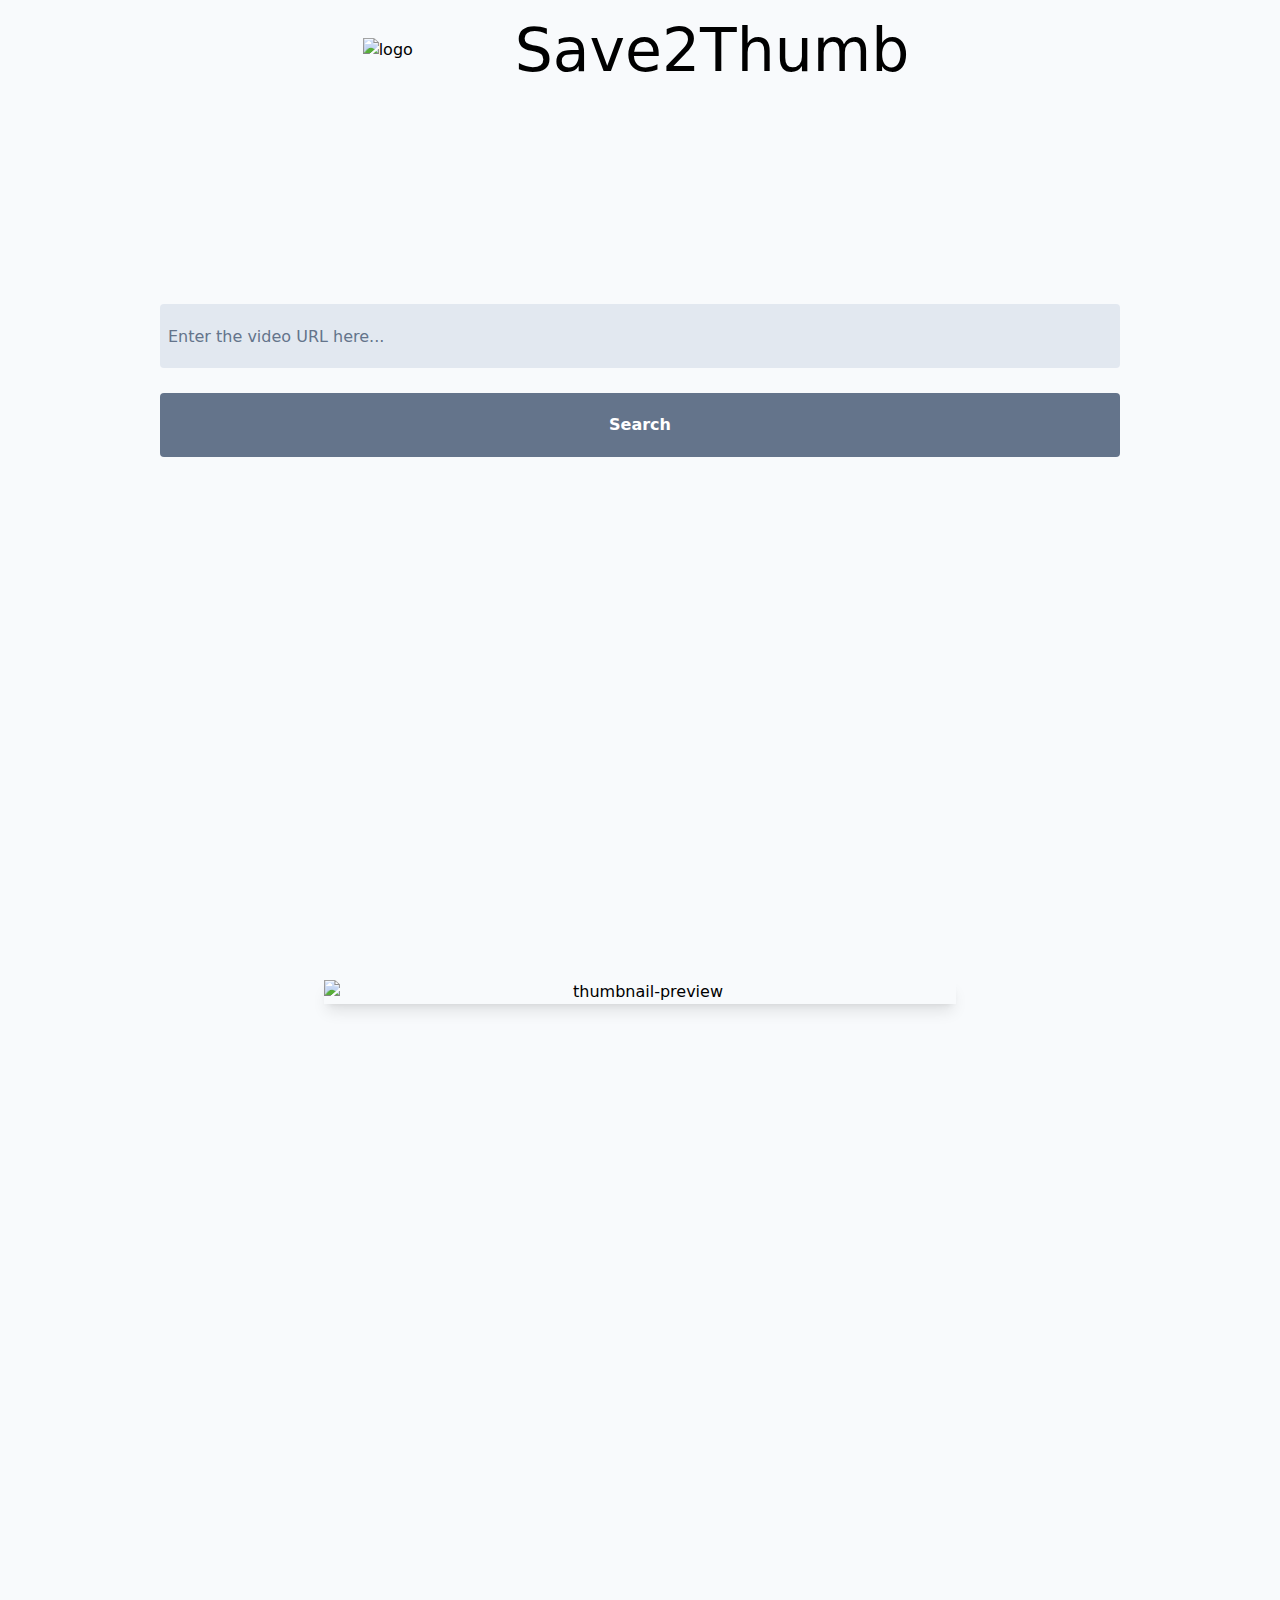
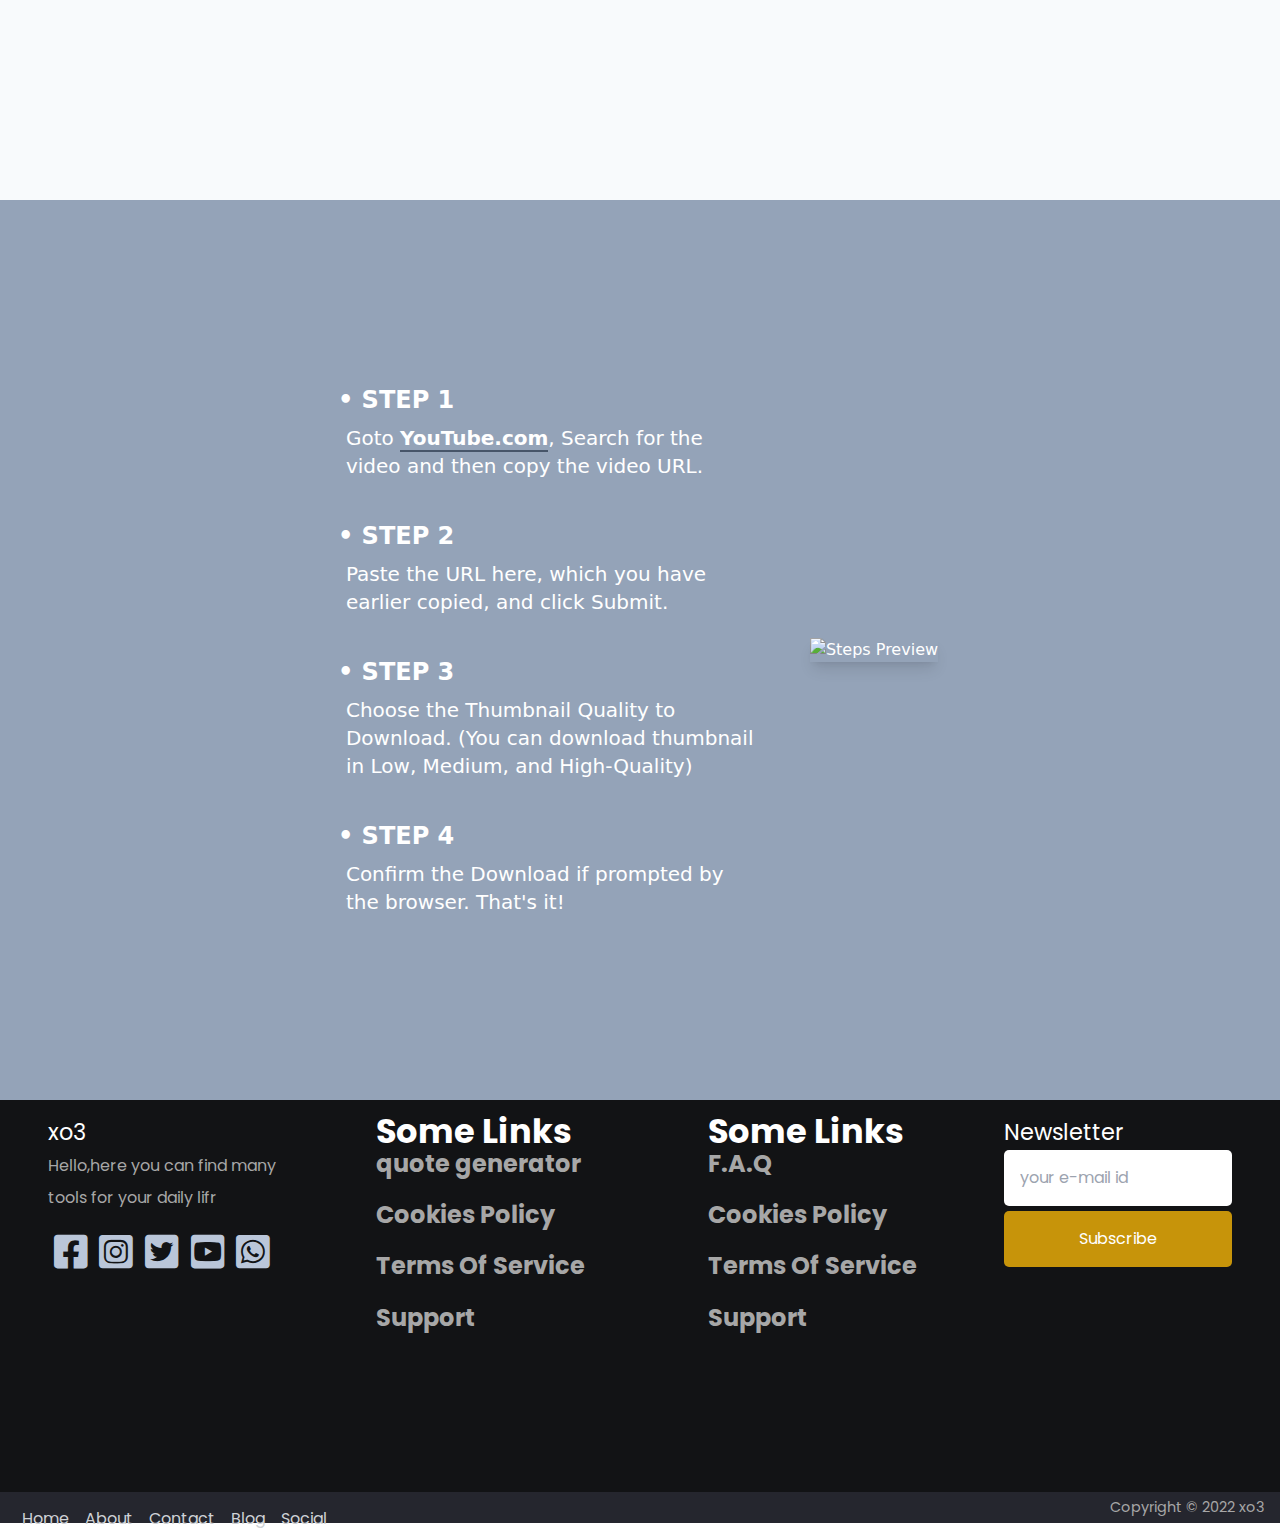
==== commit 5dfb1cf7: "update index.html" ====
--- a/index.html
+++ b/index.html
@@ -273,7 +273,7 @@
           <h3>Some Links</h3>
           <ul>
             <li>
-              <a href"quotegenerator/index.html"quote generator </a>
+              <a href"quotegenerator/index.html">quote generator</a>
             </li>
             <li>
               <a href="#cookies-policy">Cookies Policy</a>
